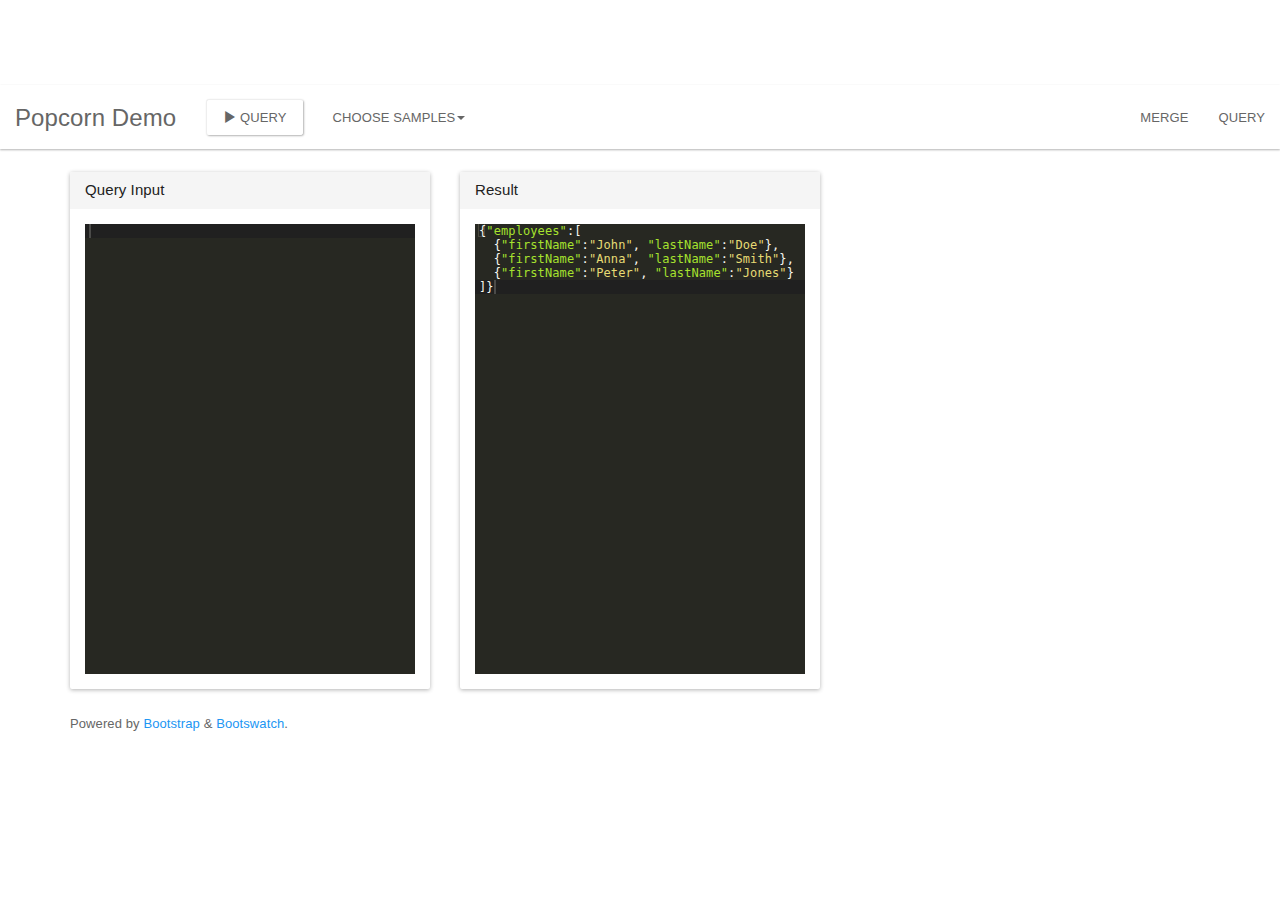
==== query.html @ 98cfb53c "Code." ====
<!DOCTYPE html>
<html lang="en">
<head>
    <meta charset="utf-8">
    <meta http-equiv="X-UA-Compatible" content="IE=edge">
    <meta name="viewport" content="width=device-width, initial-scale=1">
    <meta name="description" content="">
    <meta name="author" content="">
    <title>Popcorn Demo</title>
    <!-- Bootstrap core CSS -->
    <link href="css/bootstrap.min.css" rel="stylesheet">
</head>

<body>

<nav class="navbar navbar-default navbar-static-top" role="navigation">
    <div class="container-fluid">
        <!-- Brand and toggle get grouped for better mobile display -->
        <div class="navbar-header">
            <button type="button" class="navbar-toggle collapsed" data-toggle="collapse"
                    data-target="#bs-example-navbar-collapse-1">
                <span class="sr-only">Toggle navigation</span>
                <span class="icon-bar"></span>
                <span class="icon-bar"></span>
                <span class="icon-bar"></span>
            </button>
            <a class="navbar-brand" href="https://bitbucket.org/cmps277f14/popcorn_client">Popcorn Demo</a>
        </div>

        <!-- Collect the nav links, forms, and other content for toggling -->
        <div class="collapse navbar-collapse" id="bs-example-navbar-collapse-1">
            <div class="navbar-form navbar-left" role="search" method="post" action="#">
                <button id="btn-merge" class="btn btn-default">
                    <span class="glyphicon glyphicon-play"></span> Query
                </button>
            </div>

            <ul class="nav navbar-nav">
                <li class="dropdown">
                    <a href="#" class="dropdown-toggle" data-toggle="dropdown">CHOOSE SAMPLES<span class="caret"></span></a>
                    <ul class="dropdown-menu" role="menu">
                        <li><a id="sample1" href="#">Sample1</a></li>
                        <li><a href="#">Sample2</a></li>
                        <li><a href="#">Sample3</a></li>
                    </ul>
                </li>
            </ul>

            <ul class="nav navbar-nav navbar-right">
                <li><a href="merge.html" target="_blank">MERGE</a></li>
                <li><a href="query.html" target="_blank">QUERY</a></li>
            </ul>
        </div>

        <!-- /.navbar-collapse -->
    </div>
    <!-- /.container-fluid -->
</nav>

<div class="container">

    <div class="row">
        <div class="col-6 col-sm-6 col-lg-4">
            <div class="panel panel-default">
                <div class="panel-heading">
                    <h3 class="panel-title">Query Input</h3>
                </div>
                <div class="panel-body">
                    <div id="editor0"></div>
                </div>
            </div>
        </div>
        <!--/span-->
        <div class="col-6 col-sm-6 col-lg-4">
            <div class="panel panel-default">
                <div class="panel-heading">
                    <h3 class="panel-title">Result</h3>
                </div>
                <div class="panel-body">
                    <div id="editor1"></div>
                </div>

            </div>

            <!--/span-->
        </div>
        <!--/row-->
    </div>
    <!--/span-->
</div>
<!-- /container -->


<div class="container">
    <p class="muted credit">Powered by <a href="http://getbootstrap.com/">Bootstrap</a> & <a
            href="http://bootswatch.com/">Bootswatch</a>.</p>
</div>

<style type='text/css'>
    #editor0 {
        height: 450px;
    }

    #editor1 {
        height: 450px;
    }

</style>

<!-- Bootstrap core JavaScript
================================================== -->
<!-- Placed at the end of the document so the pages load faster -->
<script type='text/javascript' src="js/ace/ace.js"></script>
<script src="js/jquery-1.11.1.js"></script>
<script src="js/bootstrap.min.js"></script>
<script type='text/javascript'>

    $(function () {
        var demo = "{\"employees\":[" + "\n" +
                "  {\"firstName\":\"John\", \"lastName\":\"Doe\"}," + "\n" +
                "  {\"firstName\":\"Anna\", \"lastName\":\"Smith\"}," + "\n" +
                "  {\"firstName\":\"Peter\", \"lastName\":\"Jones\"}" + "\n" +
                "]}";

        var editor = ace.edit("editor0");
        editor.setShowPrintMargin(false);
        editor.renderer.setShowGutter(false);
        editor.setTheme("ace/theme/monokai");
        editor.getSession().setMode("ace/mode/json");
        editor = ace.edit("editor1");
        editor.setShowPrintMargin(false);
        editor.renderer.setShowGutter(false);
        editor.setTheme("ace/theme/monokai");
        editor.getSession().setMode("ace/mode/json");
        editor.insert(demo);
    });

</script>
</body>
</html>
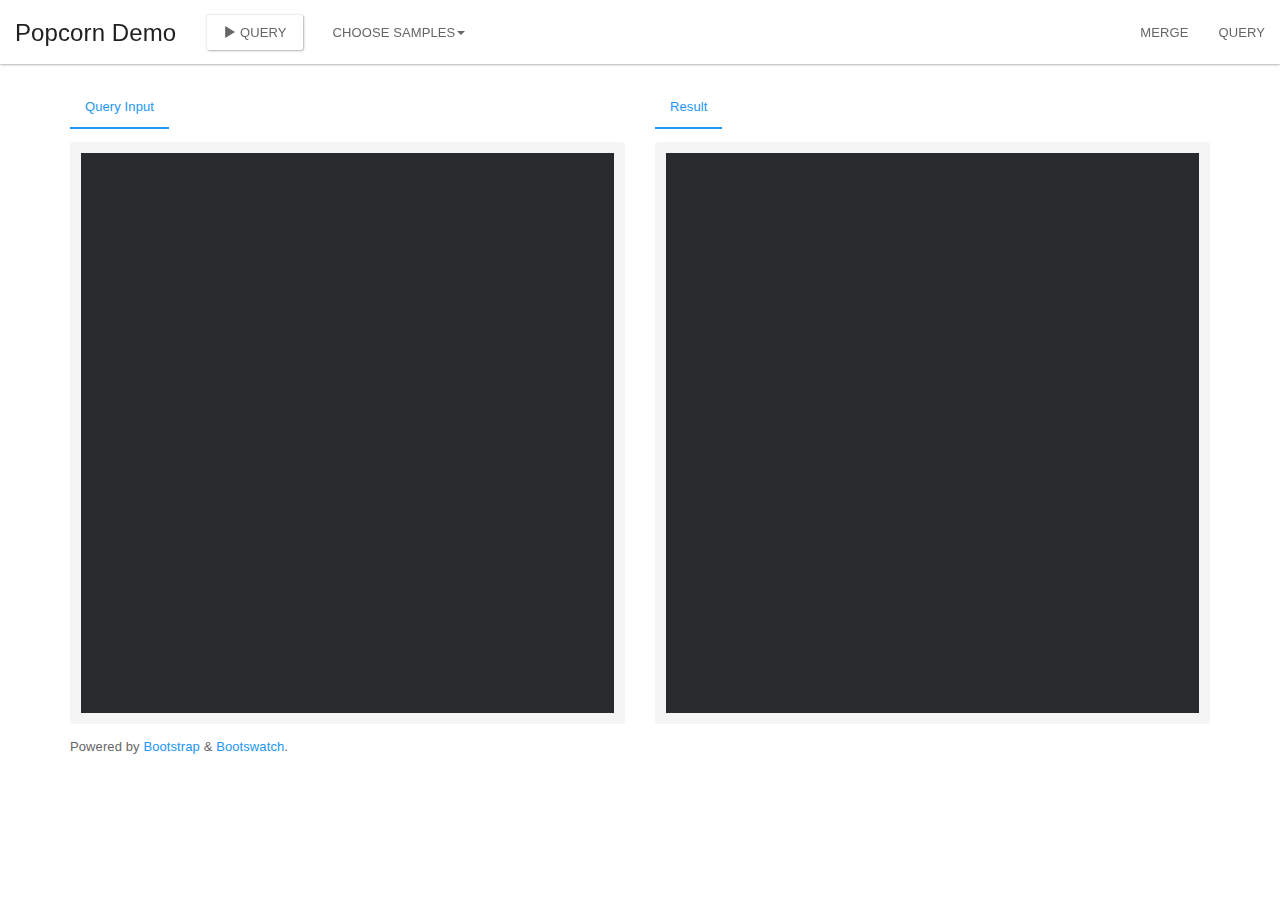
==== commit d76eeee4: "Code." ====
--- a/query.html
+++ b/query.html
@@ -9,28 +9,22 @@
     <title>Popcorn Demo</title>
     <!-- Bootstrap core CSS -->
     <link href="css/bootstrap.min.css" rel="stylesheet">
+    <link href="js/highlightjs/styles/obsidian.css" rel="stylesheet">
 </head>
 
 <body>
 
-<nav class="navbar navbar-default navbar-static-top" role="navigation">
+<nav class="navbar navbar-default navbar-fixed-top" role="navigation">
     <div class="container-fluid">
         <!-- Brand and toggle get grouped for better mobile display -->
         <div class="navbar-header">
-            <button type="button" class="navbar-toggle collapsed" data-toggle="collapse"
-                    data-target="#bs-example-navbar-collapse-1">
-                <span class="sr-only">Toggle navigation</span>
-                <span class="icon-bar"></span>
-                <span class="icon-bar"></span>
-                <span class="icon-bar"></span>
-            </button>
             <a class="navbar-brand" href="https://bitbucket.org/cmps277f14/popcorn_client">Popcorn Demo</a>
         </div>
 
         <!-- Collect the nav links, forms, and other content for toggling -->
         <div class="collapse navbar-collapse" id="bs-example-navbar-collapse-1">
             <div class="navbar-form navbar-left" role="search" method="post" action="#">
-                <button id="btn-merge" class="btn btn-default">
+                <button id="btn-query" class="btn btn-default">
                     <span class="glyphicon glyphicon-play"></span> Query
                 </button>
             </div>
@@ -38,103 +32,175 @@
             <ul class="nav navbar-nav">
                 <li class="dropdown">
                     <a href="#" class="dropdown-toggle" data-toggle="dropdown">CHOOSE SAMPLES<span class="caret"></span></a>
-                    <ul class="dropdown-menu" role="menu">
-                        <li><a id="sample1" href="#">Sample1</a></li>
-                        <li><a href="#">Sample2</a></li>
-                        <li><a href="#">Sample3</a></li>
+                    <ul id="dropdown-samples" class="dropdown-menu" role="menu">
                     </ul>
                 </li>
             </ul>
 
             <ul class="nav navbar-nav navbar-right">
-                <li><a href="merge.html" target="_blank">MERGE</a></li>
+                <li><a href="index.html" target="_self">MERGE</a></li>
                 <li><a href="query.html" target="_blank">QUERY</a></li>
             </ul>
         </div>
-
-        <!-- /.navbar-collapse -->
     </div>
-    <!-- /.container-fluid -->
 </nav>
 
 <div class="container">
-
     <div class="row">
-        <div class="col-6 col-sm-6 col-lg-4">
-            <div class="panel panel-default">
-                <div class="panel-heading">
-                    <h3 class="panel-title">Query Input</h3>
-                </div>
-                <div class="panel-body">
-                    <div id="editor0"></div>
-                </div>
+        <div class="col-6 col-sm-6 col-lg-6">
+            <ul class="nav nav-tabs" role="tablist">
+                <li class="active"><a href="#tab_c_schema" role="tab" data-toggle="tab">Query Input</a>
+                </li>
+            </ul>
+            <p></p>
+
+            <div id="txt-query">
+                <pre><code></code></pre>
             </div>
         </div>
-        <!--/span-->
-        <div class="col-6 col-sm-6 col-lg-4">
-            <div class="panel panel-default">
-                <div class="panel-heading">
-                    <h3 class="panel-title">Result</h3>
-                </div>
-                <div class="panel-body">
-                    <div id="editor1"></div>
-                </div>
-
+
+        <div class="col-6 col-sm-6 col-lg-6">
+            <ul class="nav nav-tabs" role="tablist">
+                <li class="active"><a href="#tab_c_schema" role="tab"
+                                      data-toggle="tab">Result</a></li>
+            </ul>
+            <p></p>
+
+            <div id="txt-result">
+                <pre><code></code></pre>
             </div>
-
             <!--/span-->
         </div>
         <!--/row-->
     </div>
     <!--/span-->
+    <!--</div>-->
+    <!-- /container -->
 </div>
-<!-- /container -->
-
 
 <div class="container">
     <p class="muted credit">Powered by <a href="http://getbootstrap.com/">Bootstrap</a> & <a
             href="http://bootswatch.com/">Bootswatch</a>.</p>
 </div>
 
-<style type='text/css'>
-    #editor0 {
-        height: 450px;
-    }
-
-    #editor1 {
-        height: 450px;
-    }
-
-</style>
 
 <!-- Bootstrap core JavaScript
 ================================================== -->
 <!-- Placed at the end of the document so the pages load faster -->
-<script type='text/javascript' src="js/ace/ace.js"></script>
+<script type='text/javascript' src="js/highlightjs/highlight.pack.js"></script>
 <script src="js/jquery-1.11.1.js"></script>
 <script src="js/bootstrap.min.js"></script>
 <script type='text/javascript'>
-
-    $(function () {
-        var demo = "{\"employees\":[" + "\n" +
-                "  {\"firstName\":\"John\", \"lastName\":\"Doe\"}," + "\n" +
-                "  {\"firstName\":\"Anna\", \"lastName\":\"Smith\"}," + "\n" +
-                "  {\"firstName\":\"Peter\", \"lastName\":\"Jones\"}" + "\n" +
-                "]}";
-
-        var editor = ace.edit("editor0");
-        editor.setShowPrintMargin(false);
-        editor.renderer.setShowGutter(false);
-        editor.setTheme("ace/theme/monokai");
-        editor.getSession().setMode("ace/mode/json");
-        editor = ace.edit("editor1");
-        editor.setShowPrintMargin(false);
-        editor.renderer.setShowGutter(false);
-        editor.setTheme("ace/theme/monokai");
-        editor.getSession().setMode("ace/mode/json");
-        editor.insert(demo);
+    $('body').tooltip({
+        selector: '[data-toggle=tooltip]'
     });
-
+    hljs.initHighlightingOnLoad();
+
+    $(document).ready(function () {
+
+        loadSamples();
+
+        $("#btn-query").click(function () {
+
+            var dataSend = currentSamples;
+            if (dataSend === undefined) {
+                return;
+            }
+
+            $.ajax({
+                type: "POST",
+                url: "http://date.jsontest.com",
+                data: dataSend,
+                success: function (data) {
+                    values = [];
+                    traverse(data, process, null);
+                    console.log(values.length);
+
+                    var tooltips = new Array();
+                    var id = 0;
+                    for (var i = 0; i < values.length; i++) {
+                        var vi = values[i];
+                        for (var j = 0; j < vi.length; j++) {
+                            var vj = vi[j];
+                            var vjValue = vj["value"];
+                            var vjContext = vj["context"];
+                            var contexts = "";
+                            for (var k = 0; k < vjContext.length; k++) {
+                                $.each(vjContext[k], function (key, val) {
+                                    contexts += "<p align='left' style='margin-top: 14px'>" + key + ": " + val + "</p>";
+                                });
+                                if (k != vjContext.length - 1) {
+                                    contexts += "<hr style='margin-top: 2px; margin-bottom: 4px'>";
+                                }
+                            }
+                            tooltips[id] = contexts;
+                            vj["value"] = "<a id=tooltip" + id++ + " href=# data-toggle=tooltip data-html=true data-placement=top>" + vjValue + "</a>";
+                            delete vj["context"];
+                        }
+                    }
+
+                    $("#txt-result").html("<pre><code>" + JSON.stringify(data, null, 3) + "</code></pre>");
+
+                    for (var i = 0; i < tooltips.length; i++) {
+                        var t = $("#tooltip" + i);
+                        t.attr("title", tooltips[i]);
+                    }
+
+                    reloadHighlight();
+                }
+            });
+        });
+    });
+
+    var samples = new Array();
+    var currentSamples = undefined;
+    function loadSamples() {
+        $.getJSON("config.json", function (data) {
+            for (i = 0; i < data["query_samples"].length; i++) {
+                var id = data["query_samples"][i].description;
+                var folder = data["query_samples"][i].folder;
+                samples["SAMPLEID" + id] = folder;
+                var li = document.createElement('li');
+                li.innerHTML = "<a id=\"SAMPLEID" + id + "\" href=\"#\">" + id + "</a>";
+                $('#dropdown-samples').append(li);
+                li.onclick = function (e) {
+                    var sender = (e && e.target) || (window.event && window.event.srcElement);
+                    setSampleText(samples[sender.id] + "query.json", "#txt-query");
+                };
+            }
+        });
+    }
+
+    function reloadHighlight() {
+        hljs.initHighlighting.called = false;
+        hljs.initHighlighting();
+    }
+
+    function setSampleText(url, txtID) {
+        $.getJSON(url, function (data) {
+            currentSamples = data;
+            $(txtID).html("<pre><code>" + JSON.stringify(data, null, 3) + "</code></pre>");
+            reloadHighlight();
+        });
+    }
+
+    var values = undefined;
+    function process(key, value, parent) {
+        if (key === "value") {
+            if ($.inArray(parent, values) === -1) {
+                values.push(parent);
+            }
+        }
+    }
+
+    function traverse(obj, func, parent) {
+        for (var i in obj) {
+            func.apply(this, [i, obj[i], parent]);
+            if (obj[i] !== null && typeof(obj[i]) == "object") {
+                traverse(obj[i], func, obj);
+            }
+        }
+    }
 </script>
 </body>
 </html>
--- a/js/highlightjs/styles/obsidian.css
+++ b/js/highlightjs/styles/obsidian.css
@@ -0,0 +1,154 @@
+/**
+ * Obsidian style
+ * ported by Alexander Marenin (http://github.com/ioncreature)
+ */
+
+.hljs {
+  display: block;
+  overflow-x: auto;
+  padding: 0.5em;
+  background: #282b2e;
+  -webkit-text-size-adjust: none;
+}
+
+.hljs-keyword,
+.hljs-literal,
+.hljs-change,
+.hljs-winutils,
+.hljs-flow,
+.nginx .hljs-title,
+.css .hljs-id,
+.tex .hljs-special {
+  color: #93c763;
+}
+
+.hljs-number {
+  color: #ffcd22;
+}
+
+.hljs {
+  color: #e0e2e4;
+}
+
+.css .hljs-tag,
+.css .hljs-pseudo {
+  color: #d0d2b5;
+}
+
+.hljs-attribute,
+.hljs .hljs-constant {
+  color: #668bb0;
+}
+
+.xml .hljs-attribute {
+  color: #b3b689;
+}
+
+.xml .hljs-tag .hljs-value {
+  color: #e8e2b7;
+}
+
+.hljs-code,
+.hljs-class .hljs-title,
+.hljs-header {
+  color: white;
+}
+
+.hljs-class,
+.hljs-hexcolor {
+  color: #93c763;
+}
+
+.hljs-regexp {
+  color: #d39745;
+}
+
+.hljs-at_rule,
+.hljs-at_rule .hljs-keyword {
+  color: #a082bd;
+}
+
+.hljs-doctype {
+  color: #557182;
+}
+
+.hljs-link_url,
+.hljs-tag,
+.hljs-tag .hljs-title,
+.hljs-bullet,
+.hljs-subst,
+.hljs-emphasis,
+.hljs-type,
+.hljs-preprocessor,
+.hljs-pragma,
+.ruby .hljs-class .hljs-parent,
+.hljs-built_in,
+.django .hljs-template_tag,
+.django .hljs-variable,
+.smalltalk .hljs-class,
+.hljs-javadoc,
+.django .hljs-filter .hljs-argument,
+.smalltalk .hljs-localvars,
+.smalltalk .hljs-array,
+.hljs-attr_selector,
+.hljs-pseudo,
+.hljs-addition,
+.hljs-stream,
+.hljs-envvar,
+.apache .hljs-tag,
+.apache .hljs-cbracket,
+.tex .hljs-command,
+.hljs-prompt {
+  color: #8cbbad;
+}
+
+.hljs-string {
+  color: #ec7600;
+}
+
+.hljs-comment,
+.hljs-annotation,
+.hljs-blockquote,
+.hljs-horizontal_rule,
+.hljs-decorator,
+.hljs-template_comment,
+.hljs-pi,
+.hljs-deletion,
+.hljs-shebang,
+.apache .hljs-sqbracket,
+.tex .hljs-formula {
+  color: #818e96;
+}
+
+.hljs-keyword,
+.hljs-literal,
+.css .hljs-id,
+.hljs-phpdoc,
+.hljs-dartdoc,
+.hljs-title,
+.hljs-header,
+.hljs-type,
+.vbscript .hljs-built_in,
+.rsl .hljs-built_in,
+.smalltalk .hljs-class,
+.diff .hljs-header,
+.hljs-chunk,
+.hljs-winutils,
+.bash .hljs-variable,
+.apache .hljs-tag,
+.tex .hljs-special,
+.hljs-request,
+.hljs-at_rule .hljs-keyword,
+.hljs-status {
+  font-weight: bold;
+}
+
+.coffeescript .javascript,
+.javascript .xml,
+.tex .hljs-formula,
+.xml .javascript,
+.xml .vbscript,
+.xml .css,
+.xml .hljs-cdata {
+  opacity: 0.5;
+}
